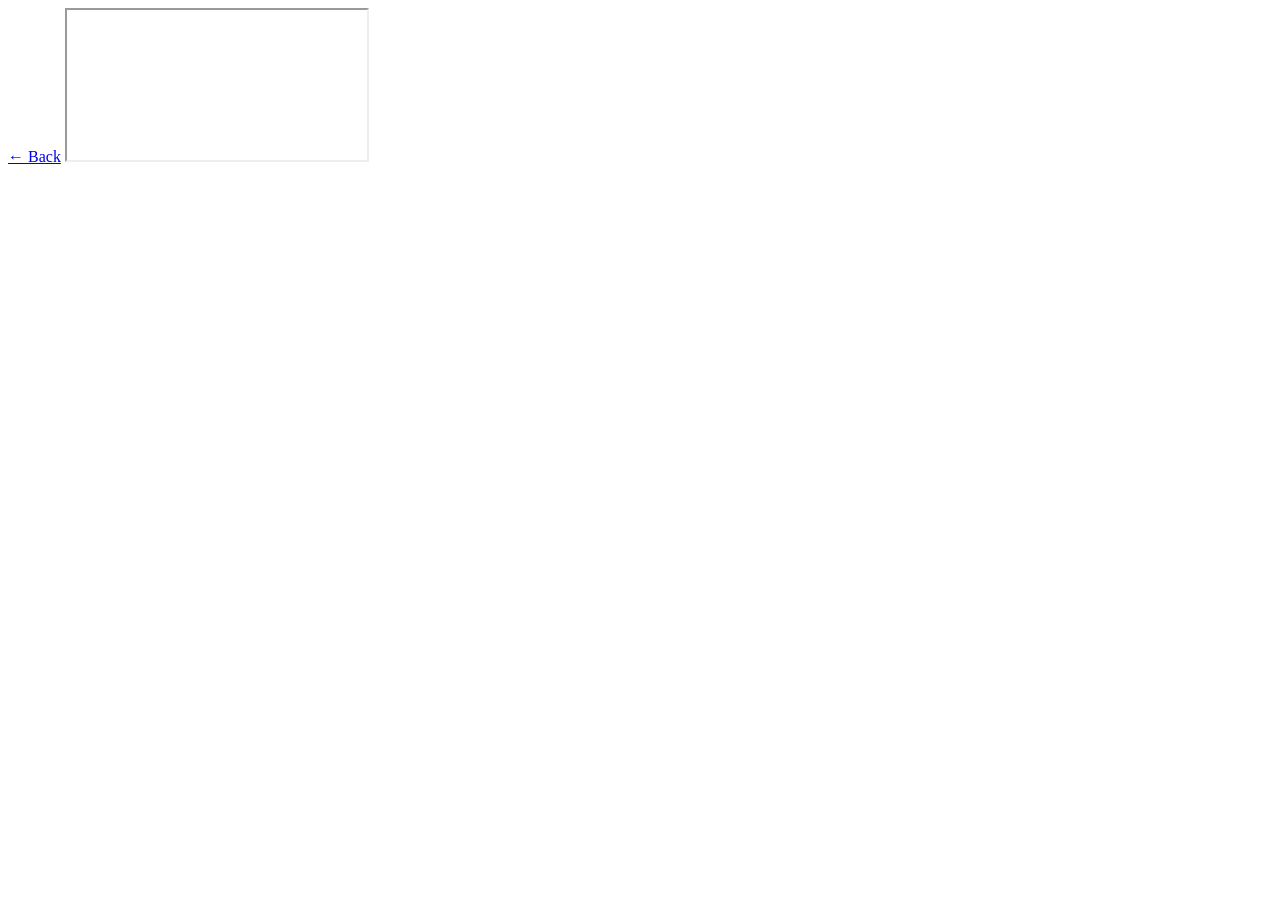
==== player.html @ 3a0190db "Create player.html" ====
<!DOCTYPE html>
<html>
<head>
  <title>Watching — Intentional</title>
  <link rel="stylesheet" href="css/style.css">
</head>
<body>
  <a href="index.html">← Back</a>
  <iframe id="player" allowfullscreen></iframe>

  <script src="js/player.js"></script>
</body>
</html>
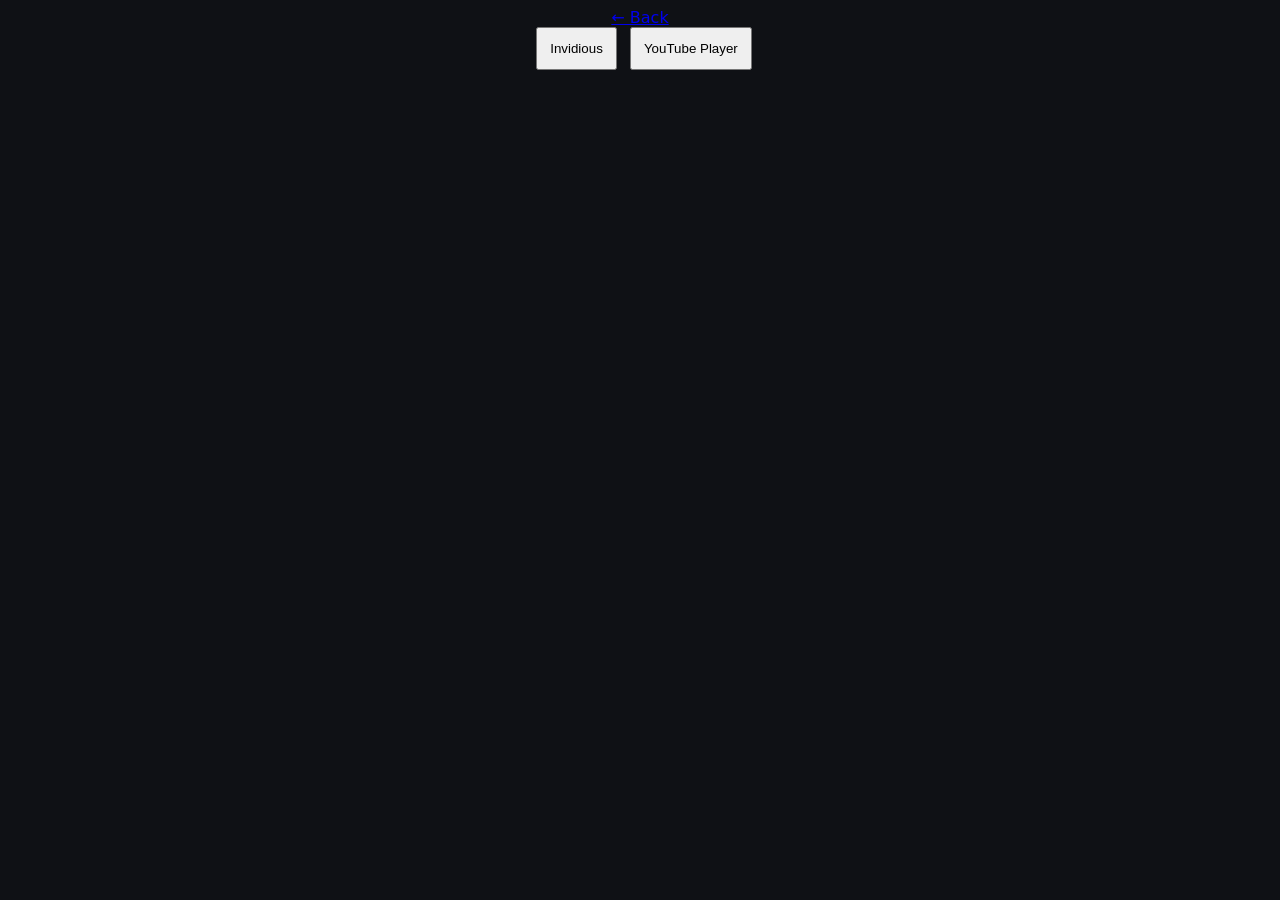
==== commit 97d99647: "Update player.html" ====
--- a/player.html
+++ b/player.html
@@ -6,6 +6,10 @@
 </head>
 <body>
   <a href="index.html">← Back</a>
+  <div class="player-controls">
+  <button onclick="setPlayer('invidious')">Invidious</button>
+  <button onclick="setPlayer('youtube')">YouTube Player</button>
+</div>
   <iframe id="player" allowfullscreen></iframe>
 
   <script src="js/player.js"></script>
--- a/css/style.css
+++ b/css/style.css
@@ -0,0 +1,45 @@
+body {
+  background: #0f1115;
+  color: #eaeaea;
+  font-family: system-ui;
+  text-align: center;
+}
+
+input {
+  width: 60%;
+  padding: 12px;
+  font-size: 16px;
+}
+
+button {
+  padding: 12px;
+  margin-left: 8px;
+}
+
+#results {
+  max-width: 900px;
+  margin: 2rem auto;
+}
+
+.card {
+  display: flex;
+  gap: 12px;
+  padding: 12px;
+  cursor: pointer;
+}
+
+.card img {
+  width: 160px;
+  border-radius: 8px;
+}
+
+.badge {
+  font-size: 12px;
+  opacity: 0.7;
+}
+
+iframe {
+  width: 90%;
+  height: 80vh;
+  border: none;
+}
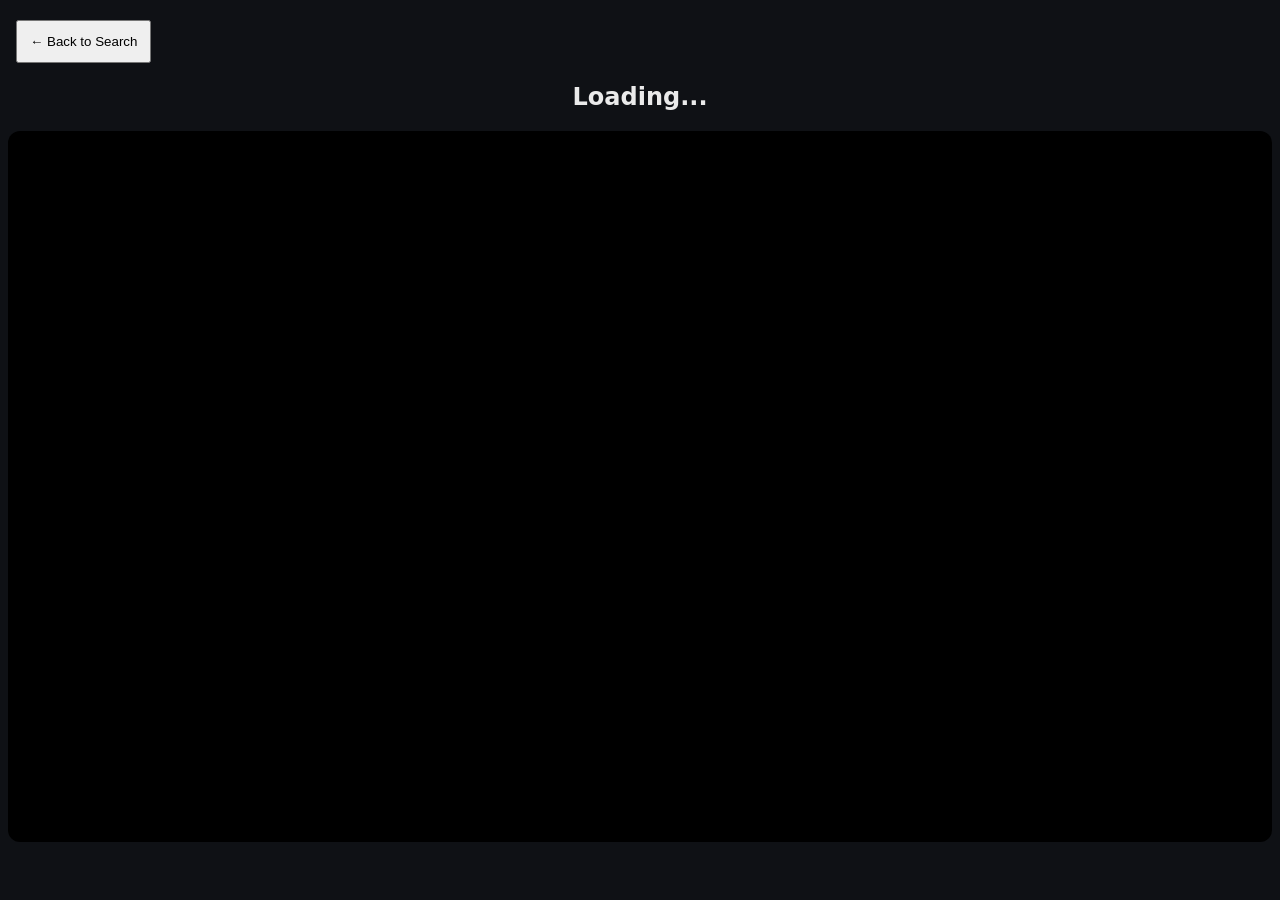
==== commit 0f8a0be5: "Update player.html" ====
--- a/player.html
+++ b/player.html
@@ -1,17 +1,26 @@
 <!DOCTYPE html>
 <html>
 <head>
-  <title>Watching — Intentional</title>
-  <link rel="stylesheet" href="css/style.css">
+    <title>Playing Video</title>
+    <link rel="stylesheet" href="css/style.css">
+    <style>
+        .video-container { position: relative; padding-bottom: 56.25%; height: 0; overflow: hidden; background: #000; border-radius: 12px; }
+        .video-container iframe { position: absolute; top: 0; left: 0; width: 100%; height: 100%; border: 0; }
+        .controls { margin-top: 20px; display: flex; gap: 10px; }
+    </style>
 </head>
 <body>
-  <a href="index.html">← Back</a>
-  <div class="player-controls">
-  <button onclick="setPlayer('invidious')">Invidious</button>
-  <button onclick="setPlayer('youtube')">YouTube Player</button>
-</div>
-  <iframe id="player" allowfullscreen></iframe>
+    <div class="controls">
+        <button onclick="window.history.back()">← Back to Search</button>
+    </div>
 
-  <script src="js/player.js"></script>
+    <h2 id="video-title">Loading...</h2>
+
+    <div class="video-container">
+        <iframe id="main-player" src="" allowfullscreen></iframe>
+    </div>
+
+    <script src="js/state.js"></script>
+    <script src="js/player.js"></script>
 </body>
 </html>
--- a/css/style.css
+++ b/css/style.css
@@ -43,3 +43,23 @@
   height: 80vh;
   border: none;
 }
+.video-card {
+    display: flex;
+    gap: 15px;
+    background: #f9f9f9;
+    padding: 10px;
+    margin-bottom: 10px;
+    border-radius: 8px;
+    cursor: pointer;
+    transition: background 0.2s;
+}
+
+.video-card:hover {
+    background: #ececec;
+}
+
+.video-card img {
+    border-radius: 4px;
+    object-fit: cover;
+    height: 90px;
+}
